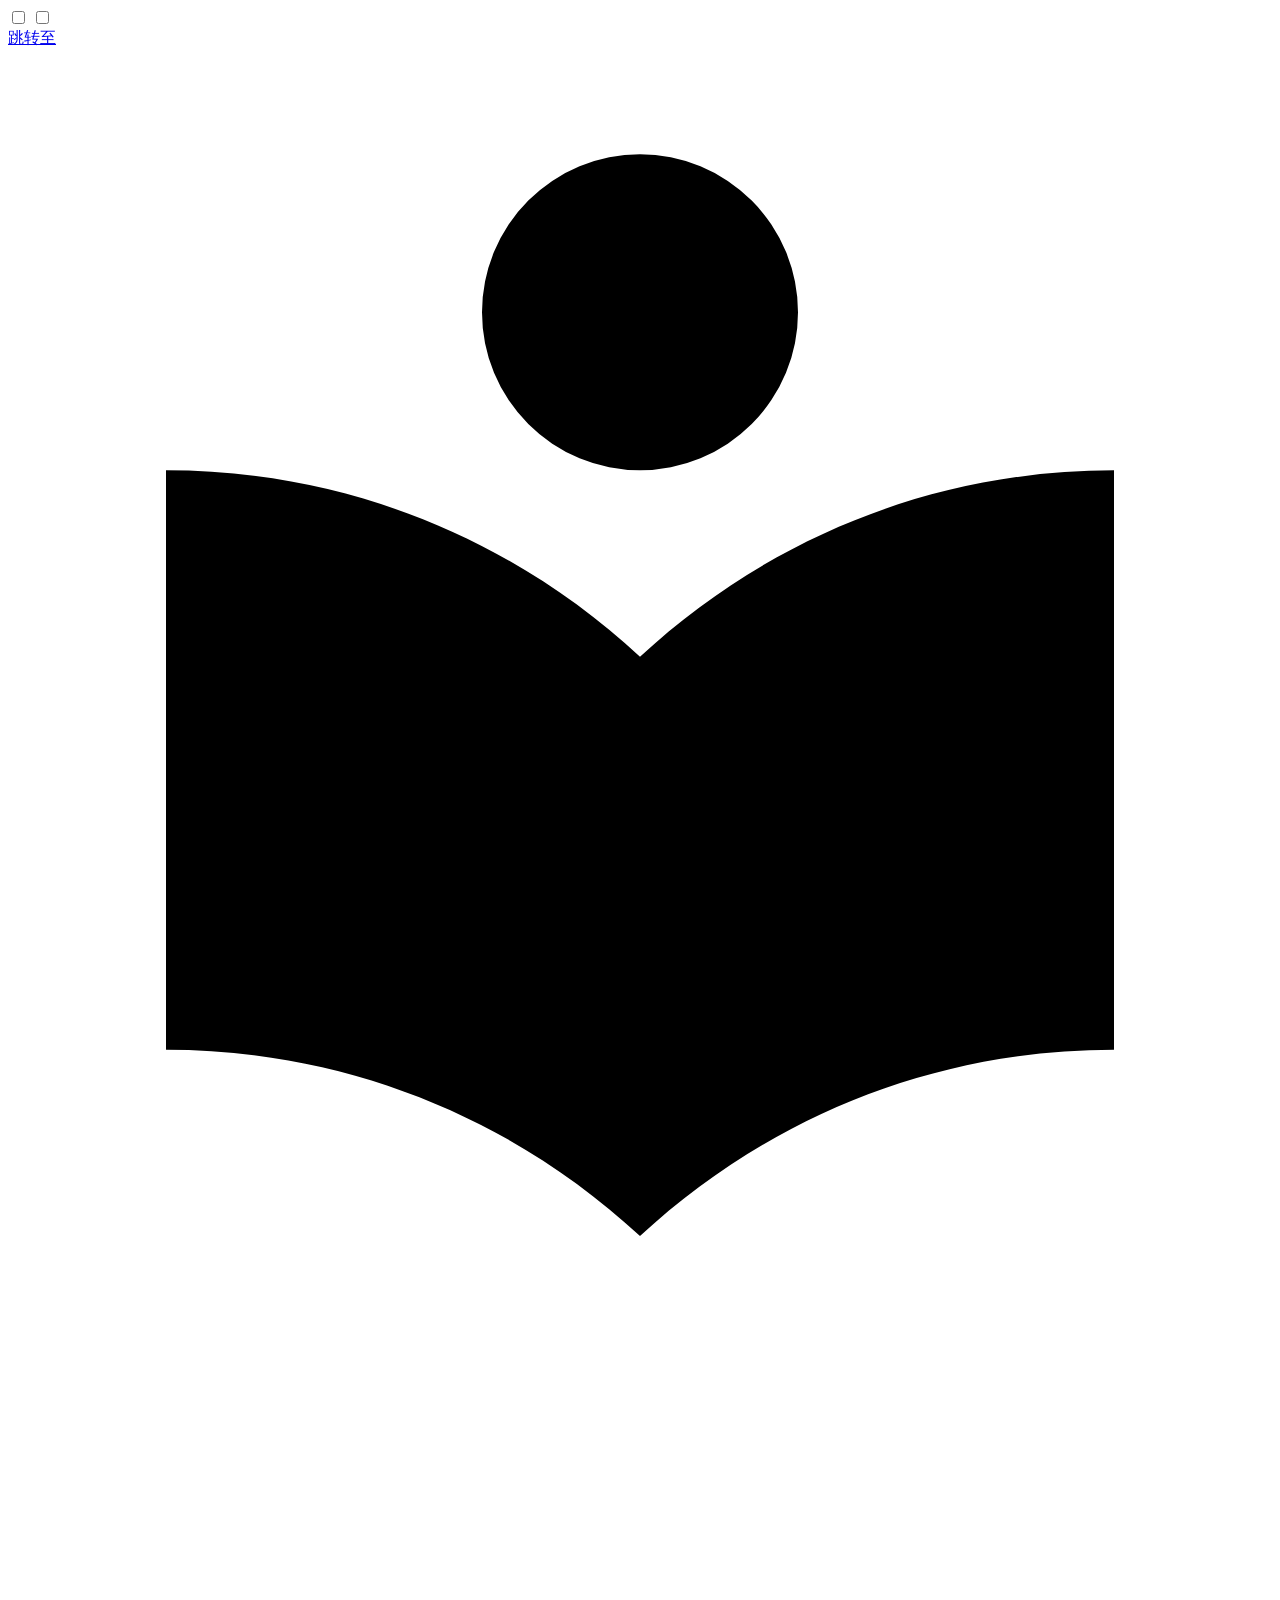
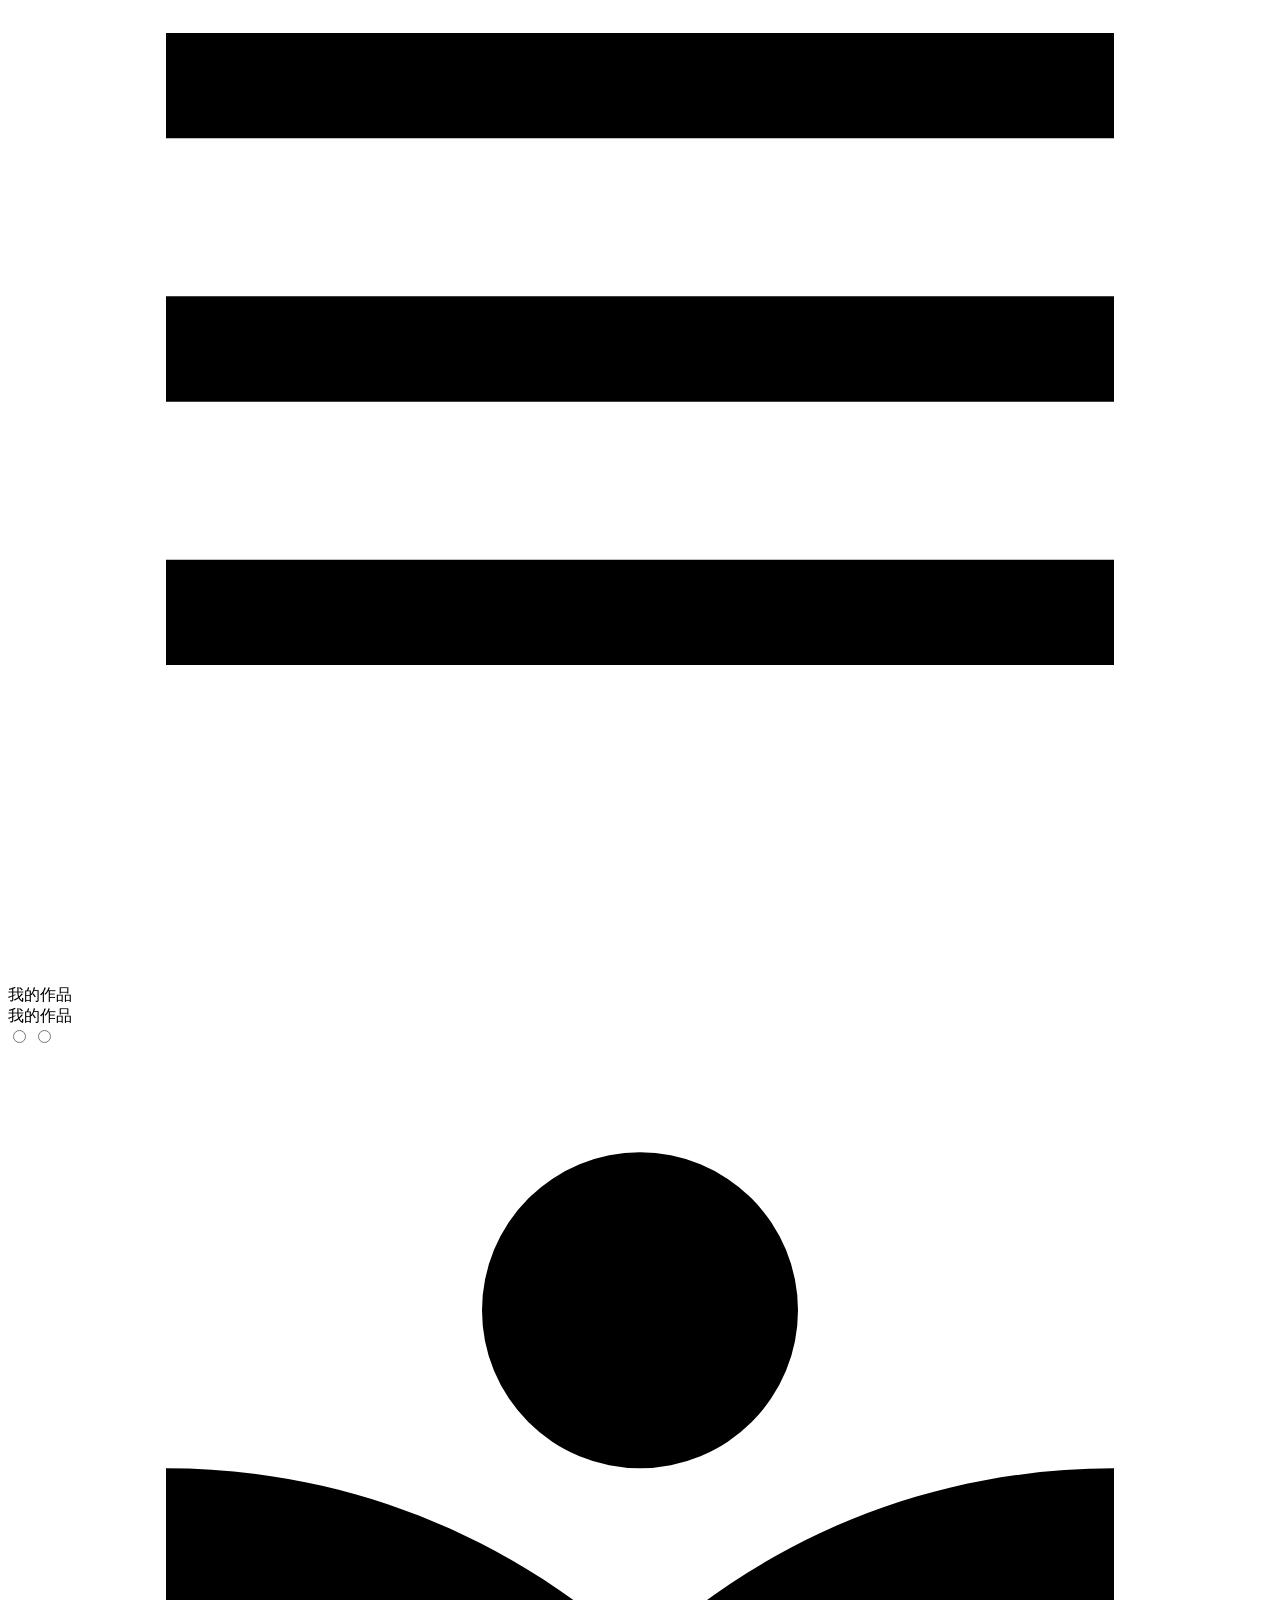
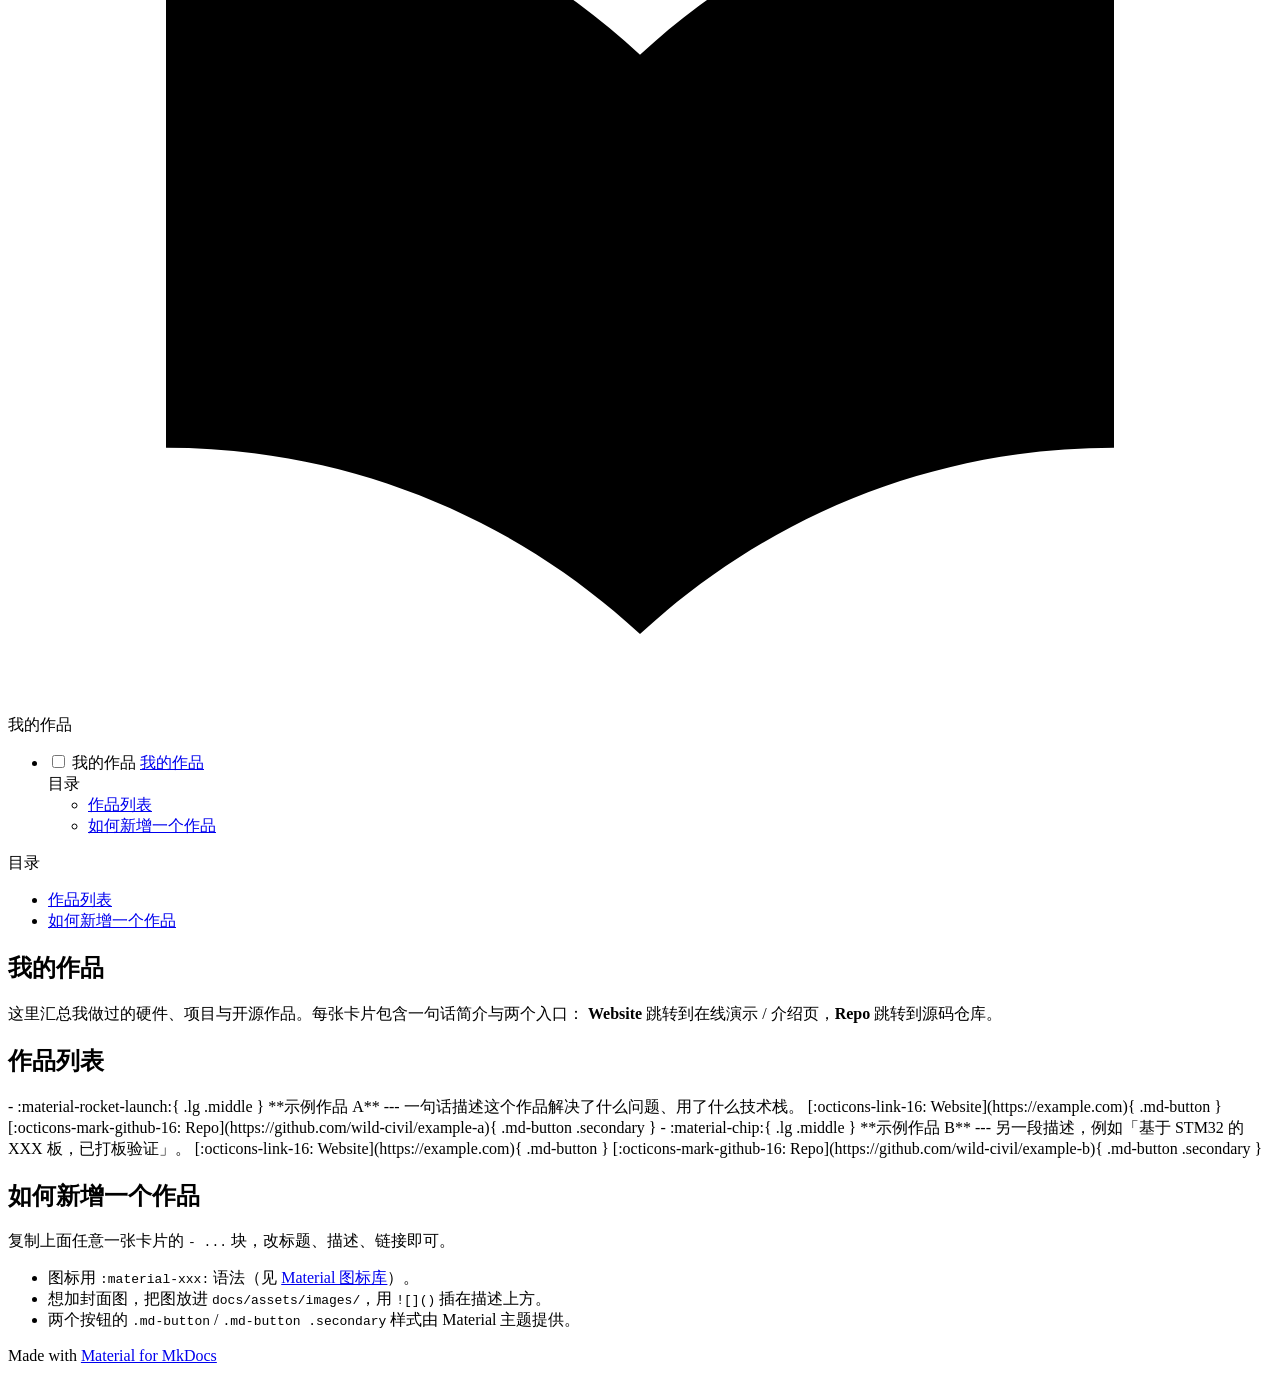
==== index.html @ 33d238b5 "Deployed 6101eb9 with MkDocs version: 1.6.1" ====
<!doctype html><html lang=zh class=no-js> <head><meta charset=utf-8><meta name=viewport content="width=device-width,initial-scale=1"><meta name=description content=我做过的硬件、项目与开源作品集><link href=https://works.hanvon.top/ rel=canonical><link rel=icon href=assets/images/favicon.png><meta name=generator content="mkdocs-1.6.1, mkdocs-material-9.7.7"><title>我的作品</title><link rel=stylesheet href=assets/stylesheets/main.ec1eaa64.min.css><link rel=stylesheet href=assets/stylesheets/palette.ab4e12ef.min.css><link rel=preconnect href=https://fonts.gstatic.com crossorigin><link rel=stylesheet href="https://fonts.googleapis.com/css?family=Roboto:300,300i,400,400i,700,700i%7CRoboto+Mono:400,400i,700,700i&display=fallback"><style>:root{--md-text-font:"Roboto";--md-code-font:"Roboto Mono"}</style><link rel=stylesheet href=stylesheets/extra.css><script>__md_scope=new URL(".",location),__md_hash=e=>[...e].reduce(((e,_)=>(e<<5)-e+_.charCodeAt(0)),0),__md_get=(e,_=localStorage,t=__md_scope)=>JSON.parse(_.getItem(t.pathname+"."+e)),__md_set=(e,_,t=localStorage,a=__md_scope)=>{try{t.setItem(a.pathname+"."+e,JSON.stringify(_))}catch(e){}}</script><link rel=preload href=stylesheets/NotoSansSC-UI-subset.woff as=font type=font/woff crossorigin><meta property=og:type content=website><meta property=og:title content=我的作品><meta property=og:description content=我做过的硬件、项目与开源作品集><meta content=https://works.hanvon.top/ property=og:url><meta property=og:image content=https://works.hanvon.top/assets/images/social.png><meta property=og:image:type content=image/png><meta property=og:image:width content=1200><meta property=og:image:height content=630><meta name=twitter:card content=summary_large_image><meta name=twitter:title content=我的作品><meta name=twitter:description content=我做过的硬件、项目与开源作品集><meta name=twitter:image content=https://works.hanvon.top/assets/images/social.png></head> <body dir=ltr data-md-color-scheme=default data-md-color-primary=white data-md-color-accent=blue> <input class=md-toggle data-md-toggle=drawer type=checkbox id=__drawer autocomplete=off> <input class=md-toggle data-md-toggle=search type=checkbox id=__search autocomplete=off> <label class=md-overlay for=__drawer></label> <div data-md-component=skip> <a href=#_1 class=md-skip> 跳转至 </a> </div> <div data-md-component=announce> </div> <header class="md-header md-header--shadow" data-md-component=header> <nav class="md-header__inner md-grid" aria-label=页眉> <a href=. title=我的作品 class="md-header__button md-logo" aria-label=我的作品 data-md-component=logo> <svg xmlns=http://www.w3.org/2000/svg viewbox="0 0 24 24"><path d="M12 8a3 3 0 0 0 3-3 3 3 0 0 0-3-3 3 3 0 0 0-3 3 3 3 0 0 0 3 3m0 3.54C9.64 9.35 6.5 8 3 8v11c3.5 0 6.64 1.35 9 3.54 2.36-2.19 5.5-3.54 9-3.54V8c-3.5 0-6.64 1.35-9 3.54"/></svg> </a> <label class="md-header__button md-icon" for=__drawer> <svg xmlns=http://www.w3.org/2000/svg viewbox="0 0 24 24"><path d="M3 6h18v2H3zm0 5h18v2H3zm0 5h18v2H3z"/></svg> </label> <div class=md-header__title data-md-component=header-title> <div class=md-header__ellipsis> <div class=md-header__topic> <span class=md-ellipsis> 我的作品 </span> </div> <div class=md-header__topic data-md-component=header-topic> <span class=md-ellipsis> 我的作品 </span> </div> </div> </div> <form class=md-header__option data-md-component=palette> <input class=md-option data-md-color-media="(prefers-color-scheme: light)" data-md-color-scheme=default data-md-color-primary=white data-md-color-accent=blue aria-label=切换深色 type=radio name=__palette id=__palette_0> <label class="md-header__button md-icon" title=切换深色 for=__palette_1 hidden> <svg xmlns=http://www.w3.org/2000/svg viewbox="0 0 24 24"><path d="m17.75 4.09-2.53 1.94.91 3.06-2.63-1.81-2.63 1.81.91-3.06-2.53-1.94L12.44 4l1.06-3 1.06 3zm3.5 6.91-1.64 1.25.59 1.98-1.7-1.17-1.7 1.17.59-1.98L15.75 11l2.06-.05L18.5 9l.69 1.95zm-2.28 4.95c.83-.08 1.72 1.1 1.19 1.85-.32.45-.66.87-1.08 1.27C15.17 23 8.84 23 4.94 19.07c-3.91-3.9-3.91-10.24 0-14.14.4-.4.82-.76 1.27-1.08.75-.53 1.93.36 1.85 1.19-.27 2.86.69 5.83 2.89 8.02a9.96 9.96 0 0 0 8.02 2.89m-1.64 2.02a12.08 12.08 0 0 1-7.8-3.47c-2.17-2.19-3.33-5-3.49-7.82-2.81 3.14-2.7 7.96.31 10.98 3.02 3.01 7.84 3.12 10.98.31"/></svg> </label> <input class=md-option data-md-color-media="(prefers-color-scheme: dark)" data-md-color-scheme=slate data-md-color-primary=black data-md-color-accent=blue aria-label=切换浅色 type=radio name=__palette id=__palette_1> <label class="md-header__button md-icon" title=切换浅色 for=__palette_0 hidden> <svg xmlns=http://www.w3.org/2000/svg viewbox="0 0 24 24"><path d="M12 7a5 5 0 0 1 5 5 5 5 0 0 1-5 5 5 5 0 0 1-5-5 5 5 0 0 1 5-5m0 2a3 3 0 0 0-3 3 3 3 0 0 0 3 3 3 3 0 0 0 3-3 3 3 0 0 0-3-3m0-7 2.39 3.42C13.65 5.15 12.84 5 12 5s-1.65.15-2.39.42zM3.34 7l4.16-.35A7.2 7.2 0 0 0 5.94 8.5c-.44.74-.69 1.5-.83 2.29zm.02 10 1.76-3.77a7.131 7.131 0 0 0 2.38 4.14zM20.65 7l-1.77 3.79a7.02 7.02 0 0 0-2.38-4.15zm-.01 10-4.14.36c.59-.51 1.12-1.14 1.54-1.86.42-.73.69-1.5.83-2.29zM12 22l-2.41-3.44c.74.27 1.55.44 2.41.44.82 0 1.63-.17 2.37-.44z"/></svg> </label> </form> <script>var palette=__md_get("__palette");if(palette&&palette.color){if("(prefers-color-scheme)"===palette.color.media){var media=matchMedia("(prefers-color-scheme: light)"),input=document.querySelector(media.matches?"[data-md-color-media='(prefers-color-scheme: light)']":"[data-md-color-media='(prefers-color-scheme: dark)']");palette.color.media=input.getAttribute("data-md-color-media"),palette.color.scheme=input.getAttribute("data-md-color-scheme"),palette.color.primary=input.getAttribute("data-md-color-primary"),palette.color.accent=input.getAttribute("data-md-color-accent")}for(var[key,value]of Object.entries(palette.color))document.body.setAttribute("data-md-color-"+key,value)}</script> </nav> </header> <div class=md-container data-md-component=container> <main class=md-main data-md-component=main> <div class="md-main__inner md-grid"> <div class="md-sidebar md-sidebar--primary" data-md-component=sidebar data-md-type=navigation> <div class=md-sidebar__scrollwrap> <div class=md-sidebar__inner> <nav class="md-nav md-nav--primary" aria-label=导航栏 data-md-level=0> <label class=md-nav__title for=__drawer> <a href=. title=我的作品 class="md-nav__button md-logo" aria-label=我的作品 data-md-component=logo> <svg xmlns=http://www.w3.org/2000/svg viewbox="0 0 24 24"><path d="M12 8a3 3 0 0 0 3-3 3 3 0 0 0-3-3 3 3 0 0 0-3 3 3 3 0 0 0 3 3m0 3.54C9.64 9.35 6.5 8 3 8v11c3.5 0 6.64 1.35 9 3.54 2.36-2.19 5.5-3.54 9-3.54V8c-3.5 0-6.64 1.35-9 3.54"/></svg> </a> 我的作品 </label> <ul class=md-nav__list data-md-scrollfix> <li class="md-nav__item md-nav__item--active"> <input class="md-nav__toggle md-toggle" type=checkbox id=__toc> <label class="md-nav__link md-nav__link--active" for=__toc> <span class=md-ellipsis> 我的作品 </span> <span class="md-nav__icon md-icon"></span> </label> <a href=. class="md-nav__link md-nav__link--active"> <span class=md-ellipsis> 我的作品 </span> </a> <nav class="md-nav md-nav--secondary" aria-label=目录> <label class=md-nav__title for=__toc> <span class="md-nav__icon md-icon"></span> 目录 </label> <ul class=md-nav__list data-md-component=toc data-md-scrollfix> <li class=md-nav__item> <a href=#_2 class=md-nav__link> <span class=md-ellipsis> 作品列表 </span> </a> </li> <li class=md-nav__item> <a href=#_3 class=md-nav__link> <span class=md-ellipsis> 如何新增一个作品 </span> </a> </li> </ul> </nav> </li> </ul> </nav> </div> </div> </div> <div class="md-sidebar md-sidebar--secondary" data-md-component=sidebar data-md-type=toc> <div class=md-sidebar__scrollwrap> <div class=md-sidebar__inner> <nav class="md-nav md-nav--secondary" aria-label=目录> <label class=md-nav__title for=__toc> <span class="md-nav__icon md-icon"></span> 目录 </label> <ul class=md-nav__list data-md-component=toc data-md-scrollfix> <li class=md-nav__item> <a href=#_2 class=md-nav__link> <span class=md-ellipsis> 作品列表 </span> </a> </li> <li class=md-nav__item> <a href=#_3 class=md-nav__link> <span class=md-ellipsis> 如何新增一个作品 </span> </a> </li> </ul> </nav> </div> </div> </div> <div class=md-content data-md-component=content> <article class="md-content__inner md-typeset"> <h1 id=_1>我的作品</h1> <p>这里汇总我做过的硬件、项目与开源作品。每张卡片包含一句话简介与两个入口： <strong>Website</strong> 跳转到在线演示 / 介绍页，<strong>Repo</strong> 跳转到源码仓库。</p> <h2 id=_2>作品列表</h2> <div class="grid cards" markdown> - :material-rocket-launch:{ .lg .middle } **示例作品 A** --- 一句话描述这个作品解决了什么问题、用了什么技术栈。 [:octicons-link-16: Website](https://example.com){ .md-button } [:octicons-mark-github-16: Repo](https://github.com/wild-civil/example-a){ .md-button .secondary } - :material-chip:{ .lg .middle } **示例作品 B** --- 另一段描述，例如「基于 STM32 的 XXX 板，已打板验证」。 [:octicons-link-16: Website](https://example.com){ .md-button } [:octicons-mark-github-16: Repo](https://github.com/wild-civil/example-b){ .md-button .secondary } </div> <h2 id=_3>如何新增一个作品</h2> <p>复制上面任意一张卡片的 <code>- ...</code> 块，改标题、描述、链接即可。</p> <ul> <li>图标用 <code>:material-xxx:</code> 语法（见 <a href=https://pictogrammers.github.io/@mdi/font/ >Material 图标库</a>）。</li> <li>想加封面图，把图放进 <code>docs/assets/images/</code>，用 <code>![]()</code> 插在描述上方。</li> <li>两个按钮的 <code>.md-button</code> / <code>.md-button .secondary</code> 样式由 Material 主题提供。</li> </ul> </article> </div> <script>var target=document.getElementById(location.hash.slice(1));target&&target.name&&(target.checked=target.name.startsWith("__tabbed_"))</script> </div> <button type=button class="md-top md-icon" data-md-component=top hidden> <svg xmlns=http://www.w3.org/2000/svg viewbox="0 0 24 24"><path d="M13 20h-2V8l-5.5 5.5-1.42-1.42L12 4.16l7.92 7.92-1.42 1.42L13 8z"/></svg> 回到页面顶部 </button> </main> <footer class=md-footer> <div class="md-footer-meta md-typeset"> <div class="md-footer-meta__inner md-grid"> <div class=md-copyright> Made with <a href=https://squidfunk.github.io/mkdocs-material/ target=_blank rel=noopener> Material for MkDocs </a> </div> </div> </div> </footer> </div> <div class=md-dialog data-md-component=dialog> <div class="md-dialog__inner md-typeset"></div> </div> <script id=__config type=application/json>{"annotate": null, "base": ".", "features": ["content.action.edit", "content.code.copy", "navigation.top", "toc.follow"], "search": "assets/javascripts/workers/search.2c215733.min.js", "tags": null, "translations": {"clipboard.copied": "\u5df2\u590d\u5236", "clipboard.copy": "\u590d\u5236", "search.result.more.one": "\u5728\u8be5\u9875\u4e0a\u8fd8\u6709 1 \u4e2a\u7b26\u5408\u6761\u4ef6\u7684\u7ed3\u679c", "search.result.more.other": "\u5728\u8be5\u9875\u4e0a\u8fd8\u6709 # \u4e2a\u7b26\u5408\u6761\u4ef6\u7684\u7ed3\u679c", "search.result.none": "\u6ca1\u6709\u627e\u5230\u7b26\u5408\u6761\u4ef6\u7684\u7ed3\u679c", "search.result.one": "\u627e\u5230 1 \u4e2a\u7b26\u5408\u6761\u4ef6\u7684\u7ed3\u679c", "search.result.other": "# \u4e2a\u7b26\u5408\u6761\u4ef6\u7684\u7ed3\u679c", "search.result.placeholder": "\u952e\u5165\u4ee5\u5f00\u59cb\u641c\u7d22", "search.result.term.missing": "\u7f3a\u5c11", "select.version": "\u9009\u62e9\u5f53\u524d\u7248\u672c"}, "version": null}</script> <script src=assets/javascripts/bundle.d7400e89.min.js></script> </body> </html>
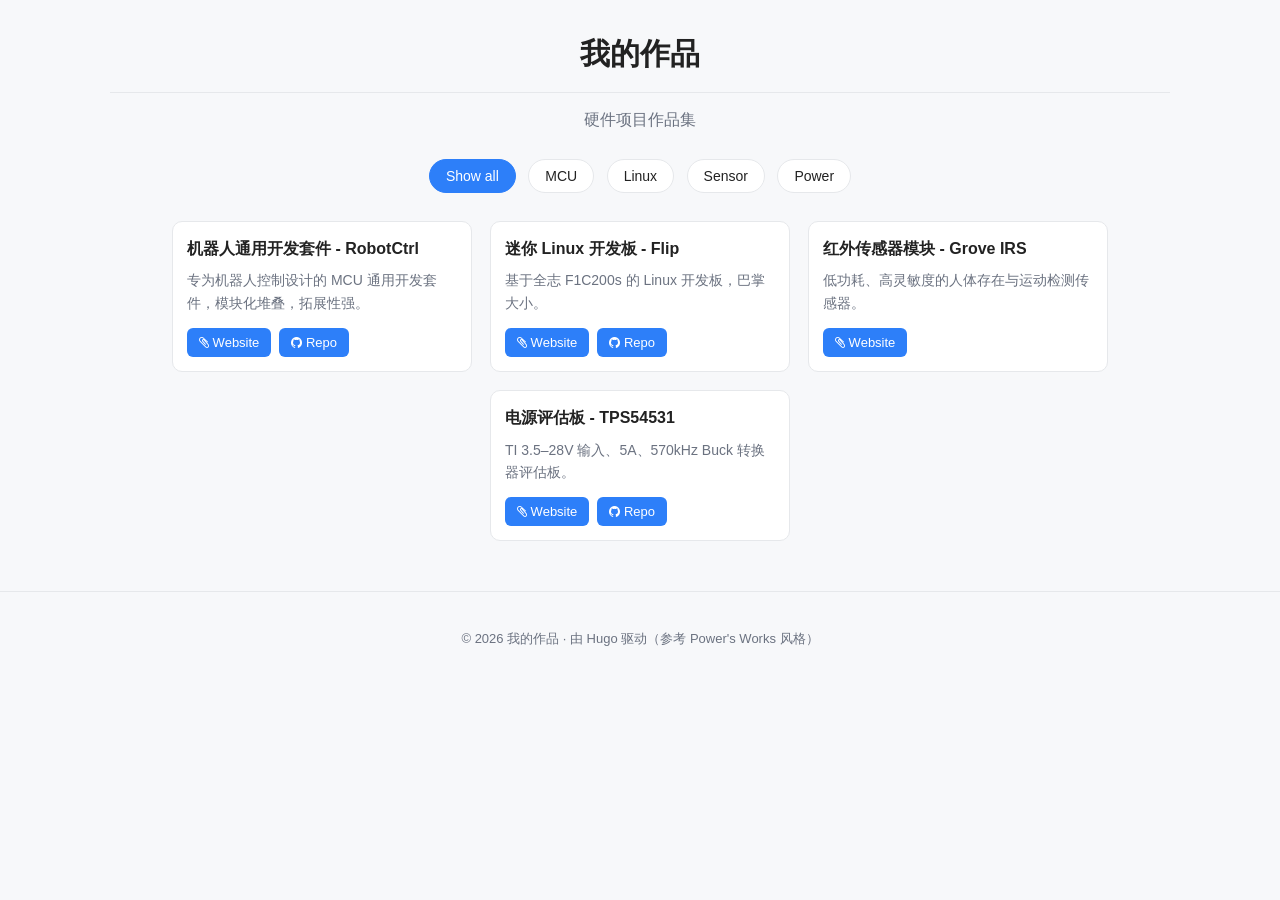
==== commit 5d1207e2: "deploy: 2cba37a87529a0438c6ae4e8afaa78db7ece7584" ====
--- a/index.html
+++ b/index.html
@@ -1 +1,8 @@
-<!doctype html><html lang=zh class=no-js> <head><meta charset=utf-8><meta name=viewport content="width=device-width,initial-scale=1"><meta name=description content=我做过的硬件、项目与开源作品集><link href=https://works.hanvon.top/ rel=canonical><link rel=icon href=assets/images/favicon.png><meta name=generator content="mkdocs-1.6.1, mkdocs-material-9.7.7"><title>我的作品</title><link rel=stylesheet href=assets/stylesheets/main.ec1eaa64.min.css><link rel=stylesheet href=assets/stylesheets/palette.ab4e12ef.min.css><link rel=preconnect href=https://fonts.gstatic.com crossorigin><link rel=stylesheet href="https://fonts.googleapis.com/css?family=Roboto:300,300i,400,400i,700,700i%7CRoboto+Mono:400,400i,700,700i&display=fallback"><style>:root{--md-text-font:"Roboto";--md-code-font:"Roboto Mono"}</style><link rel=stylesheet href=stylesheets/extra.css><script>__md_scope=new URL(".",location),__md_hash=e=>[...e].reduce(((e,_)=>(e<<5)-e+_.charCodeAt(0)),0),__md_get=(e,_=localStorage,t=__md_scope)=>JSON.parse(_.getItem(t.pathname+"."+e)),__md_set=(e,_,t=localStorage,a=__md_scope)=>{try{t.setItem(a.pathname+"."+e,JSON.stringify(_))}catch(e){}}</script><link rel=preload href=stylesheets/NotoSansSC-UI-subset.woff as=font type=font/woff crossorigin><meta property=og:type content=website><meta property=og:title content=我的作品><meta property=og:description content=我做过的硬件、项目与开源作品集><meta content=https://works.hanvon.top/ property=og:url><meta property=og:image content=https://works.hanvon.top/assets/images/social.png><meta property=og:image:type content=image/png><meta property=og:image:width content=1200><meta property=og:image:height content=630><meta name=twitter:card content=summary_large_image><meta name=twitter:title content=我的作品><meta name=twitter:description content=我做过的硬件、项目与开源作品集><meta name=twitter:image content=https://works.hanvon.top/assets/images/social.png></head> <body dir=ltr data-md-color-scheme=default data-md-color-primary=white data-md-color-accent=blue> <input class=md-toggle data-md-toggle=drawer type=checkbox id=__drawer autocomplete=off> <input class=md-toggle data-md-toggle=search type=checkbox id=__search autocomplete=off> <label class=md-overlay for=__drawer></label> <div data-md-component=skip> <a href=#_1 class=md-skip> 跳转至 </a> </div> <div data-md-component=announce> </div> <header class="md-header md-header--shadow" data-md-component=header> <nav class="md-header__inner md-grid" aria-label=页眉> <a href=. title=我的作品 class="md-header__button md-logo" aria-label=我的作品 data-md-component=logo> <svg xmlns=http://www.w3.org/2000/svg viewbox="0 0 24 24"><path d="M12 8a3 3 0 0 0 3-3 3 3 0 0 0-3-3 3 3 0 0 0-3 3 3 3 0 0 0 3 3m0 3.54C9.64 9.35 6.5 8 3 8v11c3.5 0 6.64 1.35 9 3.54 2.36-2.19 5.5-3.54 9-3.54V8c-3.5 0-6.64 1.35-9 3.54"/></svg> </a> <label class="md-header__button md-icon" for=__drawer> <svg xmlns=http://www.w3.org/2000/svg viewbox="0 0 24 24"><path d="M3 6h18v2H3zm0 5h18v2H3zm0 5h18v2H3z"/></svg> </label> <div class=md-header__title data-md-component=header-title> <div class=md-header__ellipsis> <div class=md-header__topic> <span class=md-ellipsis> 我的作品 </span> </div> <div class=md-header__topic data-md-component=header-topic> <span class=md-ellipsis> 我的作品 </span> </div> </div> </div> <form class=md-header__option data-md-component=palette> <input class=md-option data-md-color-media="(prefers-color-scheme: light)" data-md-color-scheme=default data-md-color-primary=white data-md-color-accent=blue aria-label=切换深色 type=radio name=__palette id=__palette_0> <label class="md-header__button md-icon" title=切换深色 for=__palette_1 hidden> <svg xmlns=http://www.w3.org/2000/svg viewbox="0 0 24 24"><path d="m17.75 4.09-2.53 1.94.91 3.06-2.63-1.81-2.63 1.81.91-3.06-2.53-1.94L12.44 4l1.06-3 1.06 3zm3.5 6.91-1.64 1.25.59 1.98-1.7-1.17-1.7 1.17.59-1.98L15.75 11l2.06-.05L18.5 9l.69 1.95zm-2.28 4.95c.83-.08 1.72 1.1 1.19 1.85-.32.45-.66.87-1.08 1.27C15.17 23 8.84 23 4.94 19.07c-3.91-3.9-3.91-10.24 0-14.14.4-.4.82-.76 1.27-1.08.75-.53 1.93.36 1.85 1.19-.27 2.86.69 5.83 2.89 8.02a9.96 9.96 0 0 0 8.02 2.89m-1.64 2.02a12.08 12.08 0 0 1-7.8-3.47c-2.17-2.19-3.33-5-3.49-7.82-2.81 3.14-2.7 7.96.31 10.98 3.02 3.01 7.84 3.12 10.98.31"/></svg> </label> <input class=md-option data-md-color-media="(prefers-color-scheme: dark)" data-md-color-scheme=slate data-md-color-primary=black data-md-color-accent=blue aria-label=切换浅色 type=radio name=__palette id=__palette_1> <label class="md-header__button md-icon" title=切换浅色 for=__palette_0 hidden> <svg xmlns=http://www.w3.org/2000/svg viewbox="0 0 24 24"><path d="M12 7a5 5 0 0 1 5 5 5 5 0 0 1-5 5 5 5 0 0 1-5-5 5 5 0 0 1 5-5m0 2a3 3 0 0 0-3 3 3 3 0 0 0 3 3 3 3 0 0 0 3-3 3 3 0 0 0-3-3m0-7 2.39 3.42C13.65 5.15 12.84 5 12 5s-1.65.15-2.39.42zM3.34 7l4.16-.35A7.2 7.2 0 0 0 5.94 8.5c-.44.74-.69 1.5-.83 2.29zm.02 10 1.76-3.77a7.131 7.131 0 0 0 2.38 4.14zM20.65 7l-1.77 3.79a7.02 7.02 0 0 0-2.38-4.15zm-.01 10-4.14.36c.59-.51 1.12-1.14 1.54-1.86.42-.73.69-1.5.83-2.29zM12 22l-2.41-3.44c.74.27 1.55.44 2.41.44.82 0 1.63-.17 2.37-.44z"/></svg> </label> </form> <script>var palette=__md_get("__palette");if(palette&&palette.color){if("(prefers-color-scheme)"===palette.color.media){var media=matchMedia("(prefers-color-scheme: light)"),input=document.querySelector(media.matches?"[data-md-color-media='(prefers-color-scheme: light)']":"[data-md-color-media='(prefers-color-scheme: dark)']");palette.color.media=input.getAttribute("data-md-color-media"),palette.color.scheme=input.getAttribute("data-md-color-scheme"),palette.color.primary=input.getAttribute("data-md-color-primary"),palette.color.accent=input.getAttribute("data-md-color-accent")}for(var[key,value]of Object.entries(palette.color))document.body.setAttribute("data-md-color-"+key,value)}</script> </nav> </header> <div class=md-container data-md-component=container> <main class=md-main data-md-component=main> <div class="md-main__inner md-grid"> <div class="md-sidebar md-sidebar--primary" data-md-component=sidebar data-md-type=navigation> <div class=md-sidebar__scrollwrap> <div class=md-sidebar__inner> <nav class="md-nav md-nav--primary" aria-label=导航栏 data-md-level=0> <label class=md-nav__title for=__drawer> <a href=. title=我的作品 class="md-nav__button md-logo" aria-label=我的作品 data-md-component=logo> <svg xmlns=http://www.w3.org/2000/svg viewbox="0 0 24 24"><path d="M12 8a3 3 0 0 0 3-3 3 3 0 0 0-3-3 3 3 0 0 0-3 3 3 3 0 0 0 3 3m0 3.54C9.64 9.35 6.5 8 3 8v11c3.5 0 6.64 1.35 9 3.54 2.36-2.19 5.5-3.54 9-3.54V8c-3.5 0-6.64 1.35-9 3.54"/></svg> </a> 我的作品 </label> <ul class=md-nav__list data-md-scrollfix> <li class="md-nav__item md-nav__item--active"> <input class="md-nav__toggle md-toggle" type=checkbox id=__toc> <label class="md-nav__link md-nav__link--active" for=__toc> <span class=md-ellipsis> 我的作品 </span> <span class="md-nav__icon md-icon"></span> </label> <a href=. class="md-nav__link md-nav__link--active"> <span class=md-ellipsis> 我的作品 </span> </a> <nav class="md-nav md-nav--secondary" aria-label=目录> <label class=md-nav__title for=__toc> <span class="md-nav__icon md-icon"></span> 目录 </label> <ul class=md-nav__list data-md-component=toc data-md-scrollfix> <li class=md-nav__item> <a href=#_2 class=md-nav__link> <span class=md-ellipsis> 作品列表 </span> </a> </li> <li class=md-nav__item> <a href=#_3 class=md-nav__link> <span class=md-ellipsis> 如何新增一个作品 </span> </a> </li> </ul> </nav> </li> </ul> </nav> </div> </div> </div> <div class="md-sidebar md-sidebar--secondary" data-md-component=sidebar data-md-type=toc> <div class=md-sidebar__scrollwrap> <div class=md-sidebar__inner> <nav class="md-nav md-nav--secondary" aria-label=目录> <label class=md-nav__title for=__toc> <span class="md-nav__icon md-icon"></span> 目录 </label> <ul class=md-nav__list data-md-component=toc data-md-scrollfix> <li class=md-nav__item> <a href=#_2 class=md-nav__link> <span class=md-ellipsis> 作品列表 </span> </a> </li> <li class=md-nav__item> <a href=#_3 class=md-nav__link> <span class=md-ellipsis> 如何新增一个作品 </span> </a> </li> </ul> </nav> </div> </div> </div> <div class=md-content data-md-component=content> <article class="md-content__inner md-typeset"> <h1 id=_1>我的作品</h1> <p>这里汇总我做过的硬件、项目与开源作品。每张卡片包含一句话简介与两个入口： <strong>Website</strong> 跳转到在线演示 / 介绍页，<strong>Repo</strong> 跳转到源码仓库。</p> <h2 id=_2>作品列表</h2> <div class="grid cards" markdown> - :material-rocket-launch:{ .lg .middle } **示例作品 A** --- 一句话描述这个作品解决了什么问题、用了什么技术栈。 [:octicons-link-16: Website](https://example.com){ .md-button } [:octicons-mark-github-16: Repo](https://github.com/wild-civil/example-a){ .md-button .secondary } - :material-chip:{ .lg .middle } **示例作品 B** --- 另一段描述，例如「基于 STM32 的 XXX 板，已打板验证」。 [:octicons-link-16: Website](https://example.com){ .md-button } [:octicons-mark-github-16: Repo](https://github.com/wild-civil/example-b){ .md-button .secondary } </div> <h2 id=_3>如何新增一个作品</h2> <p>复制上面任意一张卡片的 <code>- ...</code> 块，改标题、描述、链接即可。</p> <ul> <li>图标用 <code>:material-xxx:</code> 语法（见 <a href=https://pictogrammers.github.io/@mdi/font/ >Material 图标库</a>）。</li> <li>想加封面图，把图放进 <code>docs/assets/images/</code>，用 <code>![]()</code> 插在描述上方。</li> <li>两个按钮的 <code>.md-button</code> / <code>.md-button .secondary</code> 样式由 Material 主题提供。</li> </ul> </article> </div> <script>var target=document.getElementById(location.hash.slice(1));target&&target.name&&(target.checked=target.name.startsWith("__tabbed_"))</script> </div> <button type=button class="md-top md-icon" data-md-component=top hidden> <svg xmlns=http://www.w3.org/2000/svg viewbox="0 0 24 24"><path d="M13 20h-2V8l-5.5 5.5-1.42-1.42L12 4.16l7.92 7.92-1.42 1.42L13 8z"/></svg> 回到页面顶部 </button> </main> <footer class=md-footer> <div class="md-footer-meta md-typeset"> <div class="md-footer-meta__inner md-grid"> <div class=md-copyright> Made with <a href=https://squidfunk.github.io/mkdocs-material/ target=_blank rel=noopener> Material for MkDocs </a> </div> </div> </div> </footer> </div> <div class=md-dialog data-md-component=dialog> <div class="md-dialog__inner md-typeset"></div> </div> <script id=__config type=application/json>{"annotate": null, "base": ".", "features": ["content.action.edit", "content.code.copy", "navigation.top", "toc.follow"], "search": "assets/javascripts/workers/search.2c215733.min.js", "tags": null, "translations": {"clipboard.copied": "\u5df2\u590d\u5236", "clipboard.copy": "\u590d\u5236", "search.result.more.one": "\u5728\u8be5\u9875\u4e0a\u8fd8\u6709 1 \u4e2a\u7b26\u5408\u6761\u4ef6\u7684\u7ed3\u679c", "search.result.more.other": "\u5728\u8be5\u9875\u4e0a\u8fd8\u6709 # \u4e2a\u7b26\u5408\u6761\u4ef6\u7684\u7ed3\u679c", "search.result.none": "\u6ca1\u6709\u627e\u5230\u7b26\u5408\u6761\u4ef6\u7684\u7ed3\u679c", "search.result.one": "\u627e\u5230 1 \u4e2a\u7b26\u5408\u6761\u4ef6\u7684\u7ed3\u679c", "search.result.other": "# \u4e2a\u7b26\u5408\u6761\u4ef6\u7684\u7ed3\u679c", "search.result.placeholder": "\u952e\u5165\u4ee5\u5f00\u59cb\u641c\u7d22", "search.result.term.missing": "\u7f3a\u5c11", "select.version": "\u9009\u62e9\u5f53\u524d\u7248\u672c"}, "version": null}</script> <script src=assets/javascripts/bundle.d7400e89.min.js></script> </body> </html>+<!doctype html><html lang=zh-CN><head><meta name=generator content="Hugo 0.147.7"><meta charset=utf-8><meta name=viewport content="width=device-width,initial-scale=1"><title>我的作品</title><meta name=description content="硬件项目作品集"><link rel=stylesheet href=https://cdnjs.cloudflare.com/ajax/libs/font-awesome/4.7.0/css/font-awesome.min.css><link rel=stylesheet href=/css/works.css></head><body><main class=main><h1>我的作品</h1><hr><p>硬件项目作品集</p><div id=myBtnContainer><button class="btn active" onclick='filterSelection("all")'>Show all</button>
+<button class=btn onclick='filterSelection("MCU")'>MCU</button>
+<button class=btn onclick='filterSelection("Linux")'>Linux</button>
+<button class=btn onclick='filterSelection("Sensor")'>Sensor</button>
+<button class=btn onclick='filterSelection("Power")'>Power</button></div><div class=row><div class="column MCU"><div class=content><h3>机器人通用开发套件 - RobotCtrl</h3><p>专为机器人控制设计的 MCU 通用开发套件，模块化堆叠，拓展性强。</p><div class=btn-group><a href=https://wiki.hanvon.top target=_blank rel="noopener noreferrer"><button><i class="fa fa-paperclip"></i> Website</button></a>
+<a href=https://github.com/wild-civil target=_blank rel="noopener noreferrer"><button><i class="fa fa-github"></i> Repo</button></a></div></div></div><div class="column Linux"><div class=content><h3>迷你 Linux 开发板 - Flip</h3><p>基于全志 F1C200s 的 Linux 开发板，巴掌大小。</p><div class=btn-group><a href=https://wiki.hanvon.top target=_blank rel="noopener noreferrer"><button><i class="fa fa-paperclip"></i> Website</button></a>
+<a href=https://github.com/wild-civil target=_blank rel="noopener noreferrer"><button><i class="fa fa-github"></i> Repo</button></a></div></div></div><div class="column Sensor"><div class=content><h3>红外传感器模块 - Grove IRS</h3><p>低功耗、高灵敏度的人体存在与运动检测传感器。</p><div class=btn-group><a href=https://wiki.hanvon.top target=_blank rel="noopener noreferrer"><button><i class="fa fa-paperclip"></i> Website</button></a></div></div></div><div class="column Power"><div class=content><h3>电源评估板 - TPS54531</h3><p>TI 3.5–28V 输入、5A、570kHz Buck 转换器评估板。</p><div class=btn-group><a href=https://wiki.hanvon.top target=_blank rel="noopener noreferrer"><button><i class="fa fa-paperclip"></i> Website</button></a>
+<a href=https://github.com/wild-civil target=_blank rel="noopener noreferrer"><button><i class="fa fa-github"></i> Repo</button></a></div></div></div></div></main><footer class=site-footer><p>© 2026 我的作品 · 由 Hugo 驱动（参考 Power's Works 风格）</p></footer><script>function filterSelection(e){for(var t,n,o,a,i=document.getElementsByClassName("column"),s=0;s<i.length;s++)t=i[s],a=e==="all"||(" "+t.className+" ").indexOf(" "+e+" ")>-1,a?t.classList.add("show"):t.classList.remove("show");for(o=document.getElementsByClassName("btn"),n=0;n<o.length;n++)o[n].classList.remove("active");event&&event.currentTarget&&event.currentTarget.classList.add("active")}(function(){for(var t=document.getElementsByClassName("column"),e=0;e<t.length;e++)t[e].classList.add("show")})()</script></body></html>
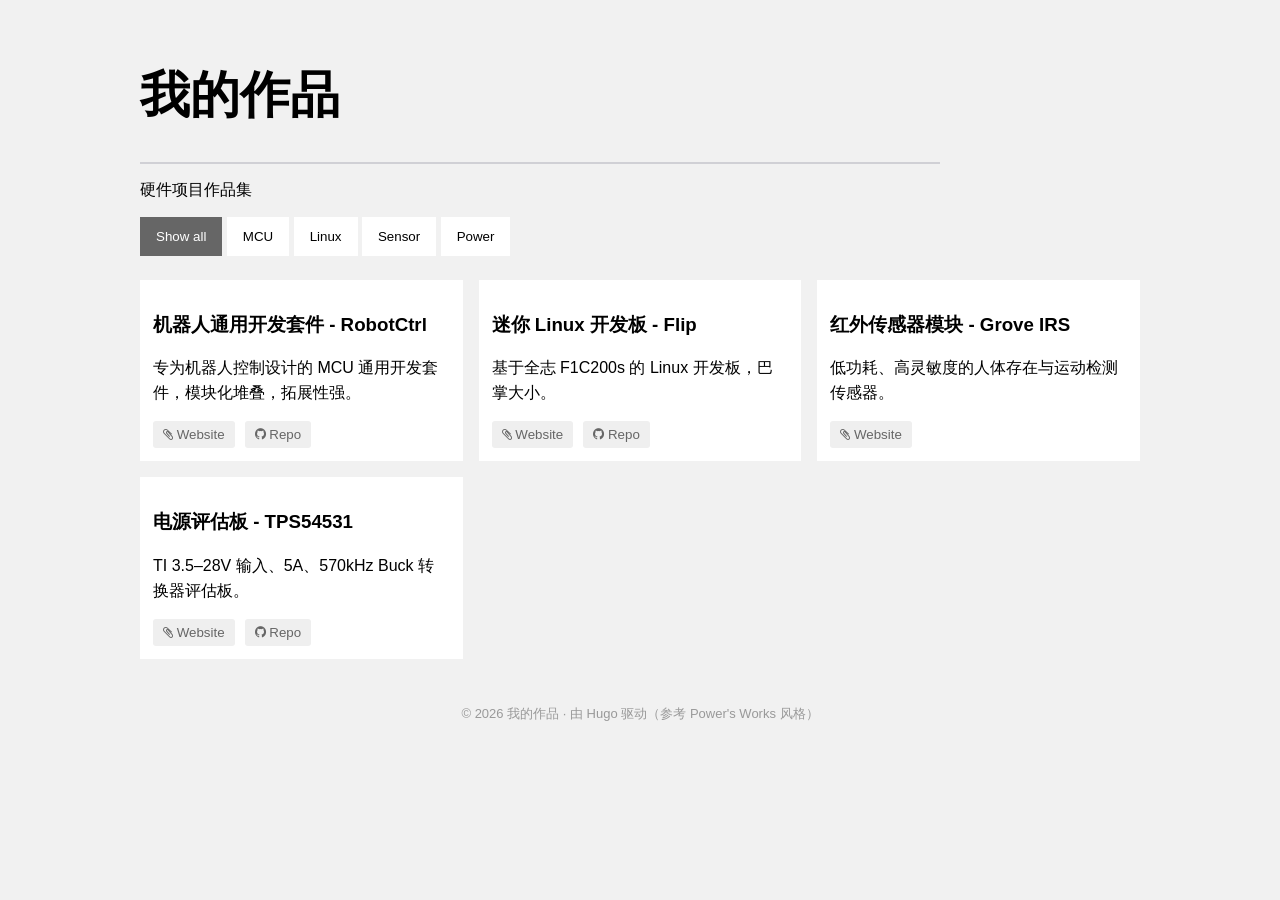
==== commit c494505f: "deploy: cda58ce842a86d2e4c1292aae8136d05245ba33d" ====
--- a/index.html
+++ b/index.html
@@ -1,8 +1,8 @@
-<!doctype html><html lang=zh-CN><head><meta name=generator content="Hugo 0.147.7"><meta charset=utf-8><meta name=viewport content="width=device-width,initial-scale=1"><title>我的作品</title><meta name=description content="硬件项目作品集"><link rel=stylesheet href=https://cdnjs.cloudflare.com/ajax/libs/font-awesome/4.7.0/css/font-awesome.min.css><link rel=stylesheet href=/css/works.css></head><body><main class=main><h1>我的作品</h1><hr><p>硬件项目作品集</p><div id=myBtnContainer><button class="btn active" onclick='filterSelection("all")'>Show all</button>
+<!doctype html><html lang=zh-CN><head><meta name=generator content="Hugo 0.147.7"><meta charset=utf-8><meta name=viewport content="width=device-width,initial-scale=1"><title>我的作品</title><meta name=description content="硬件项目作品集"><link rel=stylesheet href=https://cdnjs.cloudflare.com/ajax/libs/font-awesome/4.7.0/css/font-awesome.min.css><link rel=stylesheet href=/assets/index.css></head><body><main class=main><h1>我的作品</h1><hr><p>硬件项目作品集</p><div id=myBtnContainer><button class="btn active" onclick='filterSelection("all")'>Show all</button>
 <button class=btn onclick='filterSelection("MCU")'>MCU</button>
 <button class=btn onclick='filterSelection("Linux")'>Linux</button>
 <button class=btn onclick='filterSelection("Sensor")'>Sensor</button>
 <button class=btn onclick='filterSelection("Power")'>Power</button></div><div class=row><div class="column MCU"><div class=content><h3>机器人通用开发套件 - RobotCtrl</h3><p>专为机器人控制设计的 MCU 通用开发套件，模块化堆叠，拓展性强。</p><div class=btn-group><a href=https://wiki.hanvon.top target=_blank rel="noopener noreferrer"><button><i class="fa fa-paperclip"></i> Website</button></a>
 <a href=https://github.com/wild-civil target=_blank rel="noopener noreferrer"><button><i class="fa fa-github"></i> Repo</button></a></div></div></div><div class="column Linux"><div class=content><h3>迷你 Linux 开发板 - Flip</h3><p>基于全志 F1C200s 的 Linux 开发板，巴掌大小。</p><div class=btn-group><a href=https://wiki.hanvon.top target=_blank rel="noopener noreferrer"><button><i class="fa fa-paperclip"></i> Website</button></a>
 <a href=https://github.com/wild-civil target=_blank rel="noopener noreferrer"><button><i class="fa fa-github"></i> Repo</button></a></div></div></div><div class="column Sensor"><div class=content><h3>红外传感器模块 - Grove IRS</h3><p>低功耗、高灵敏度的人体存在与运动检测传感器。</p><div class=btn-group><a href=https://wiki.hanvon.top target=_blank rel="noopener noreferrer"><button><i class="fa fa-paperclip"></i> Website</button></a></div></div></div><div class="column Power"><div class=content><h3>电源评估板 - TPS54531</h3><p>TI 3.5–28V 输入、5A、570kHz Buck 转换器评估板。</p><div class=btn-group><a href=https://wiki.hanvon.top target=_blank rel="noopener noreferrer"><button><i class="fa fa-paperclip"></i> Website</button></a>
-<a href=https://github.com/wild-civil target=_blank rel="noopener noreferrer"><button><i class="fa fa-github"></i> Repo</button></a></div></div></div></div></main><footer class=site-footer><p>© 2026 我的作品 · 由 Hugo 驱动（参考 Power's Works 风格）</p></footer><script>function filterSelection(e){for(var t,n,o,a,i=document.getElementsByClassName("column"),s=0;s<i.length;s++)t=i[s],a=e==="all"||(" "+t.className+" ").indexOf(" "+e+" ")>-1,a?t.classList.add("show"):t.classList.remove("show");for(o=document.getElementsByClassName("btn"),n=0;n<o.length;n++)o[n].classList.remove("active");event&&event.currentTarget&&event.currentTarget.classList.add("active")}(function(){for(var t=document.getElementsByClassName("column"),e=0;e<t.length;e++)t[e].classList.add("show")})()</script></body></html>+<a href=https://github.com/wild-civil target=_blank rel="noopener noreferrer"><button><i class="fa fa-github"></i> Repo</button></a></div></div></div></div></main><footer style="max-width:1000px;margin:30px auto;color:#999;font-size:13px;text-align:center">© 2026 我的作品 · 由 Hugo 驱动（参考 Power's Works 风格）</footer><script src=/assets/index.js></script></body></html>
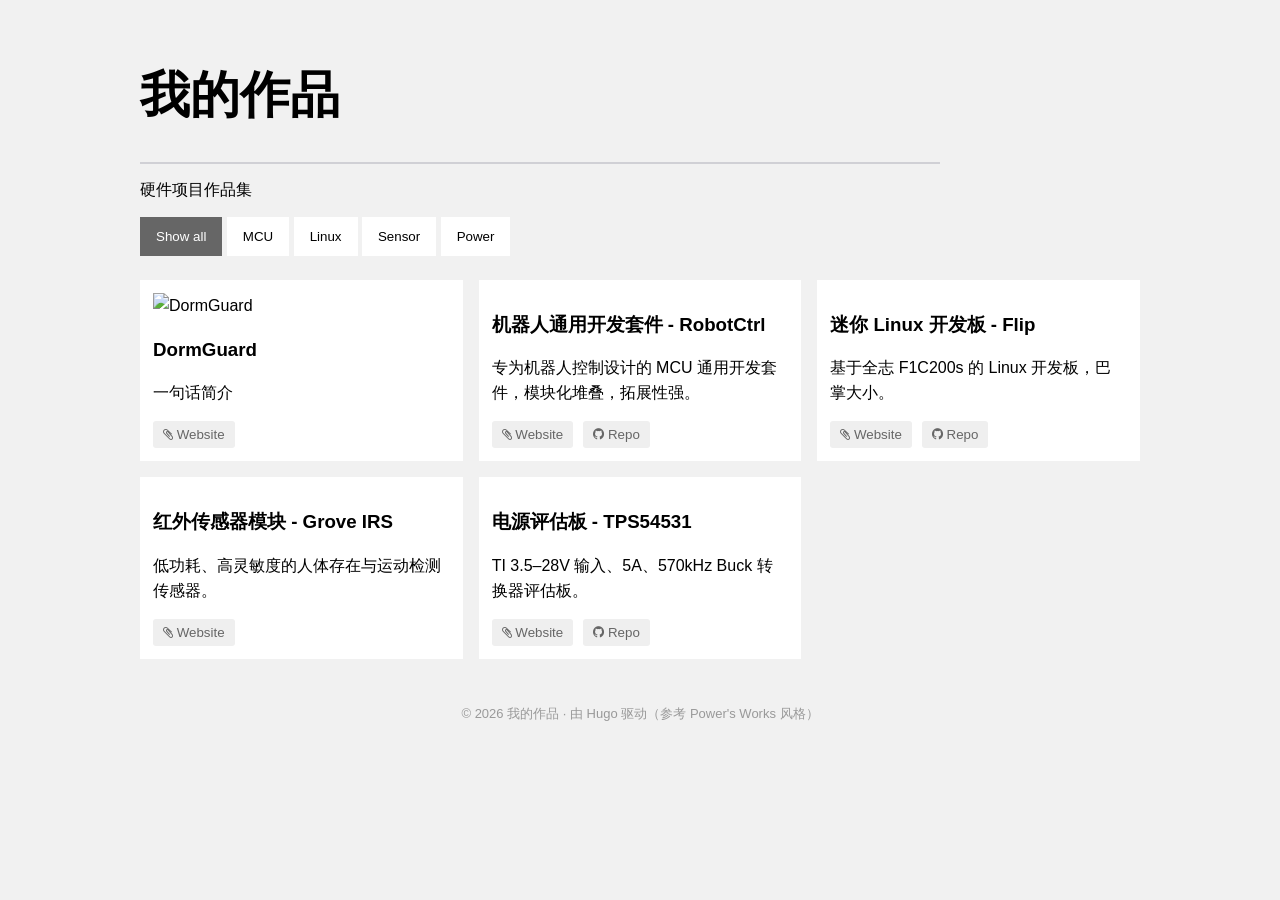
==== commit 0cbcd06f: "deploy: 594b89c803d89a1fab953680ee2e984e9019d017" ====
--- a/index.html
+++ b/index.html
@@ -1,8 +1,8 @@
-<!doctype html><html lang=zh-CN><head><meta name=generator content="Hugo 0.147.7"><meta charset=utf-8><meta name=viewport content="width=device-width,initial-scale=1"><title>我的作品</title><meta name=description content="硬件项目作品集"><link rel=stylesheet href=https://cdnjs.cloudflare.com/ajax/libs/font-awesome/4.7.0/css/font-awesome.min.css><link rel=stylesheet href=/assets/index.css></head><body><main class=main><h1>我的作品</h1><hr><p>硬件项目作品集</p><div id=myBtnContainer><button class="btn active" onclick='filterSelection("all")'>Show all</button>
+<!doctype html><html lang=zh-CN><head><meta name=generator content="Hugo 0.147.7"><meta charset=utf-8><meta name=viewport content="width=device-width,initial-scale=1"><title>我的作品</title><meta name=description content="硬件项目作品集"><link rel=icon type=image/svg+xml href=/favicon.svg><link rel=stylesheet href=https://cdnjs.cloudflare.com/ajax/libs/font-awesome/4.7.0/css/font-awesome.min.css><link rel=stylesheet href=/assets/index.css></head><body><main class=main><h1>我的作品</h1><hr><p>硬件项目作品集</p><div id=myBtnContainer><button class="btn active" onclick='filterSelection("all")'>Show all</button>
 <button class=btn onclick='filterSelection("MCU")'>MCU</button>
 <button class=btn onclick='filterSelection("Linux")'>Linux</button>
 <button class=btn onclick='filterSelection("Sensor")'>Sensor</button>
-<button class=btn onclick='filterSelection("Power")'>Power</button></div><div class=row><div class="column MCU"><div class=content><h3>机器人通用开发套件 - RobotCtrl</h3><p>专为机器人控制设计的 MCU 通用开发套件，模块化堆叠，拓展性强。</p><div class=btn-group><a href=https://wiki.hanvon.top target=_blank rel="noopener noreferrer"><button><i class="fa fa-paperclip"></i> Website</button></a>
+<button class=btn onclick='filterSelection("Power")'>Power</button></div><div class=row><div class="column MCU"><div class=content><img src=https://youpai.hanvon.top/homeassistant/A520/peripheral/%E9%97%A8%E7%A6%81%E4%B8%BB%E6%8E%A7.png alt=DormGuard style=width:100%><h3>DormGuard</h3><p>一句话简介</p><div class=btn-group><a href=https://wild-civil.vercel.app/post/50636d10.html target=_blank rel="noopener noreferrer"><button><i class="fa fa-paperclip"></i> Website</button></a></div></div></div><div class="column MCU"><div class=content><h3>机器人通用开发套件 - RobotCtrl</h3><p>专为机器人控制设计的 MCU 通用开发套件，模块化堆叠，拓展性强。</p><div class=btn-group><a href=https://wiki.hanvon.top target=_blank rel="noopener noreferrer"><button><i class="fa fa-paperclip"></i> Website</button></a>
 <a href=https://github.com/wild-civil target=_blank rel="noopener noreferrer"><button><i class="fa fa-github"></i> Repo</button></a></div></div></div><div class="column Linux"><div class=content><h3>迷你 Linux 开发板 - Flip</h3><p>基于全志 F1C200s 的 Linux 开发板，巴掌大小。</p><div class=btn-group><a href=https://wiki.hanvon.top target=_blank rel="noopener noreferrer"><button><i class="fa fa-paperclip"></i> Website</button></a>
 <a href=https://github.com/wild-civil target=_blank rel="noopener noreferrer"><button><i class="fa fa-github"></i> Repo</button></a></div></div></div><div class="column Sensor"><div class=content><h3>红外传感器模块 - Grove IRS</h3><p>低功耗、高灵敏度的人体存在与运动检测传感器。</p><div class=btn-group><a href=https://wiki.hanvon.top target=_blank rel="noopener noreferrer"><button><i class="fa fa-paperclip"></i> Website</button></a></div></div></div><div class="column Power"><div class=content><h3>电源评估板 - TPS54531</h3><p>TI 3.5–28V 输入、5A、570kHz Buck 转换器评估板。</p><div class=btn-group><a href=https://wiki.hanvon.top target=_blank rel="noopener noreferrer"><button><i class="fa fa-paperclip"></i> Website</button></a>
 <a href=https://github.com/wild-civil target=_blank rel="noopener noreferrer"><button><i class="fa fa-github"></i> Repo</button></a></div></div></div></div></main><footer style="max-width:1000px;margin:30px auto;color:#999;font-size:13px;text-align:center">© 2026 我的作品 · 由 Hugo 驱动（参考 Power's Works 风格）</footer><script src=/assets/index.js></script></body></html>
